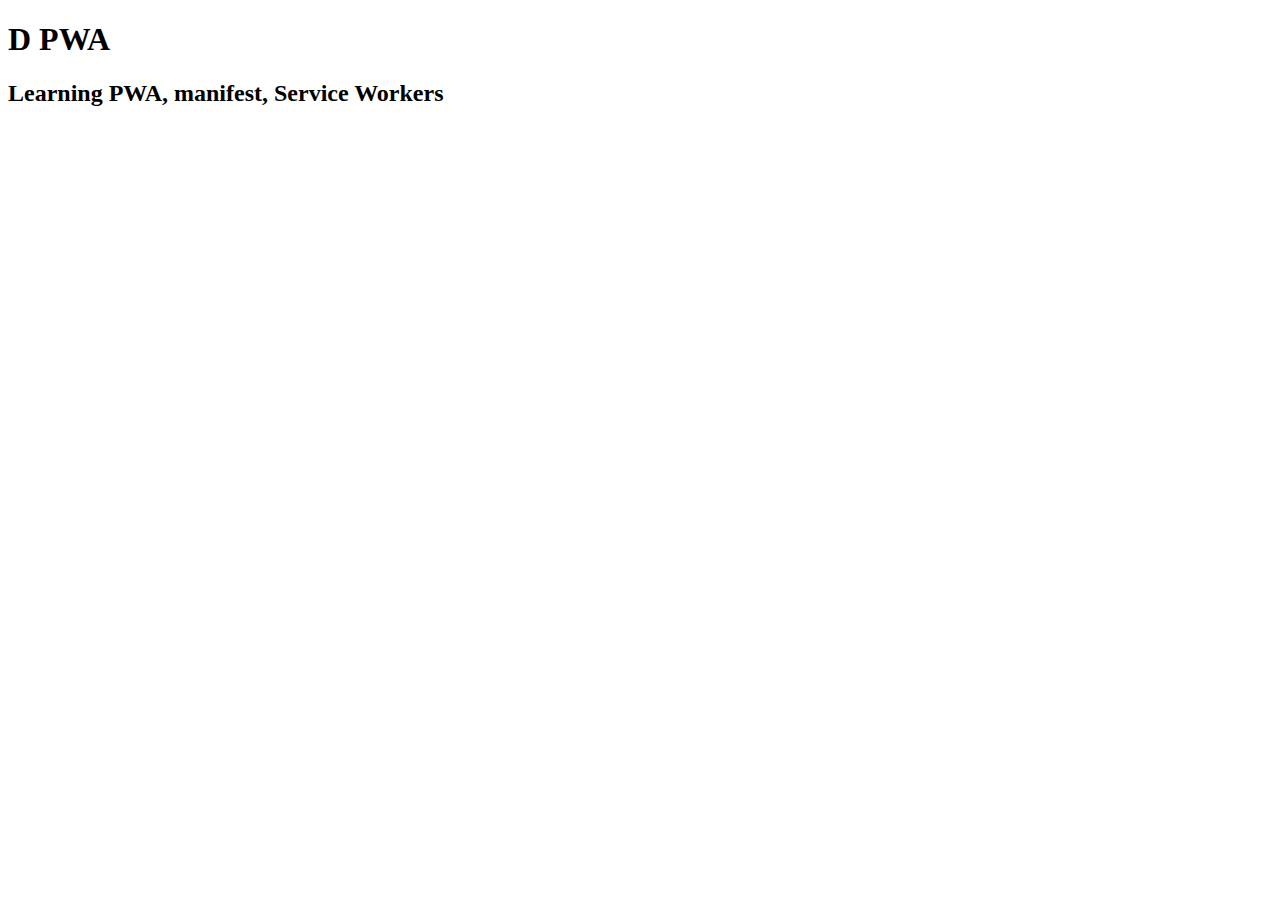
==== index.html @ 2e380c8c "Add html structure" ====
<!DOCTYPE html>
<html lang="en">

<head>
  <meta charset="UTF-8">
  <title>PWA Practice</title>
  <link rel="manifest" href="/manifest.json">

<body>
  <nav>
    <h1>D PWA</h1>
  </nav>

  <header>
    <h2>Learning PWA, manifest, Service Workers</h2>
  </header>

  <div class="container">
    <div id="posts"></div>
  </div>

</body>

</html>
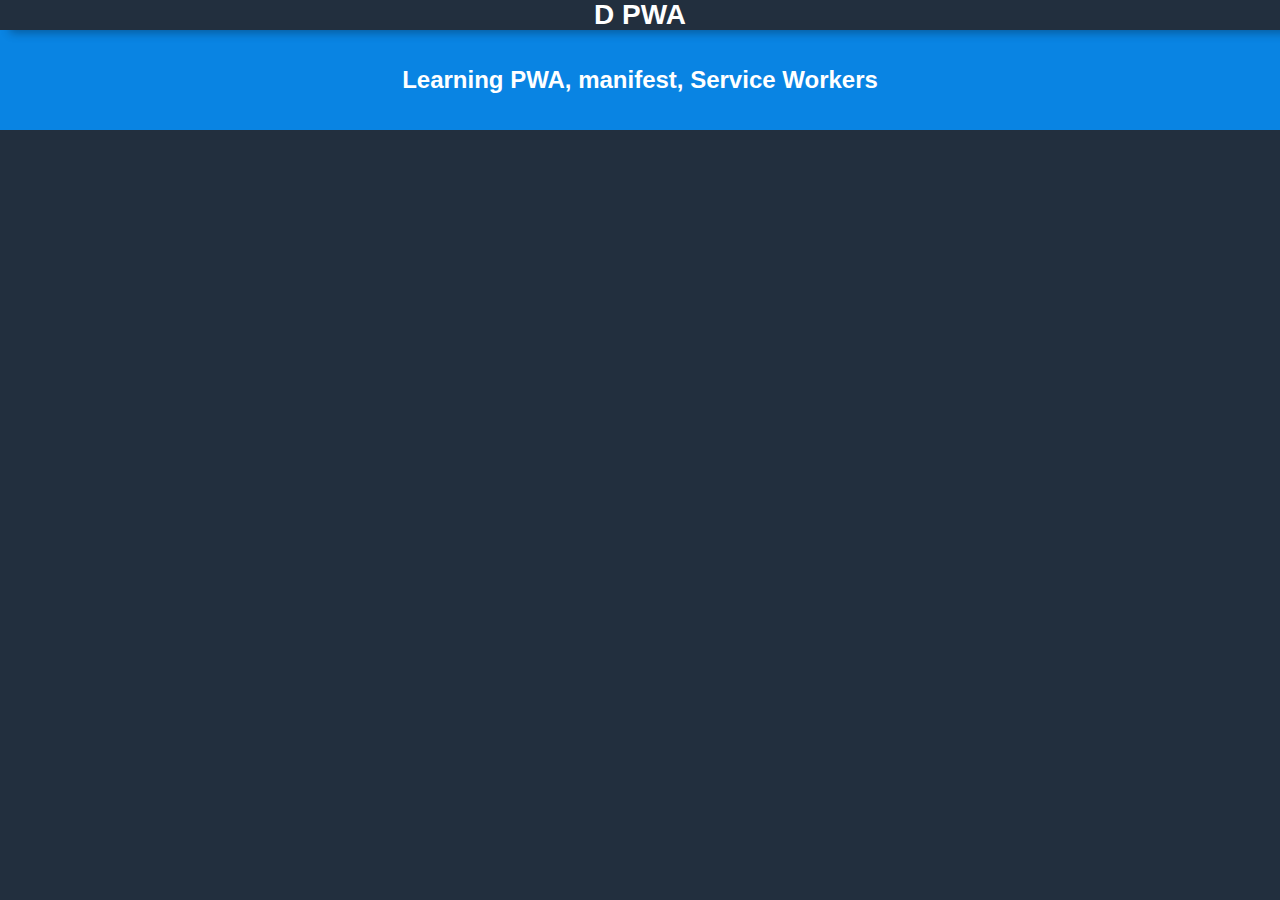
==== commit dc5703d4: "Add styles" ====
--- a/index.html
+++ b/index.html
@@ -4,6 +4,7 @@
 <head>
   <meta charset="UTF-8">
   <title>PWA Practice</title>
+  <link rel="stylesheet" href="css/styles.css">
   <link rel="manifest" href="/manifest.json">
 
 <body>
--- a/css/styles.css
+++ b/css/styles.css
@@ -0,0 +1,56 @@
+* {
+  margin    : 0;
+  padding   : 0;
+  box-sizing: border-box;
+}
+
+body {
+  font-size       : 14px;
+  font-family     : Arial, sans-serif;
+  background-color: #222f3e;
+  color           : #ddd;
+}
+
+nav {
+  height         : 30px;
+  position       : absolute;
+  top            : 0;
+  left           : 0;
+  right          : 0;
+  color          : #fff;
+  display        : flex;
+  justify-content: center;
+  align-items    : center;
+  box-shadow     : 10px 3px 9px rgb(0 0 0 / 30%);
+}
+
+header {
+  height         : 100px;
+  font-size      : 1rem;
+  background     : #0984e3;
+  margin         : 30px 0 1rem 0;
+  color          : #fff;
+  display        : flex;
+  justify-content: center;
+  align-items    : center;
+}
+
+.container {
+  max-width: 800px;
+  margin   : 0 auto;
+  padding  : 0 1rem;
+}
+
+.card {
+  padding      : 1rem;
+  border-radius: 10px;
+  border       : 1px solid #999;
+  box-shadow   : 5px 5px 10px rgb(0 0 0 / 30%);
+  margin-bottom: 1rem;
+}
+
+.card-title {
+  font-size     : 1.2rem;
+  text-transform: capitalize;
+  color         : #fff;
+}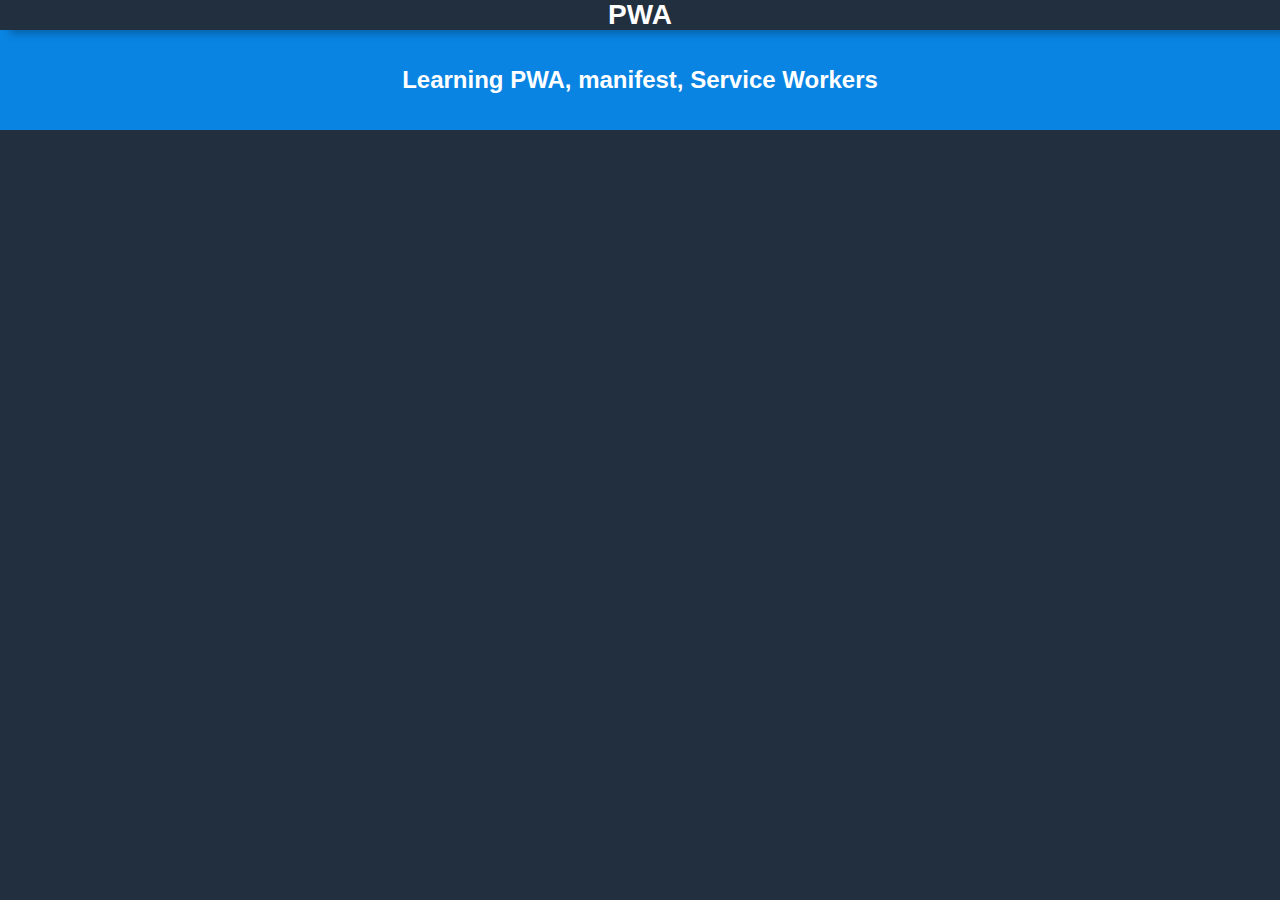
==== commit fcf7851a: "Change app name" ====
--- a/index.html
+++ b/index.html
@@ -9,7 +9,7 @@
 
 <body>
   <nav>
-    <h1>D PWA</h1>
+    <h1>PWA</h1>
   </nav>
 
   <header>
@@ -20,6 +20,7 @@
     <div id="posts"></div>
   </div>
 
+  <script src="js/app.js"></script>
 </body>
 
 </html>